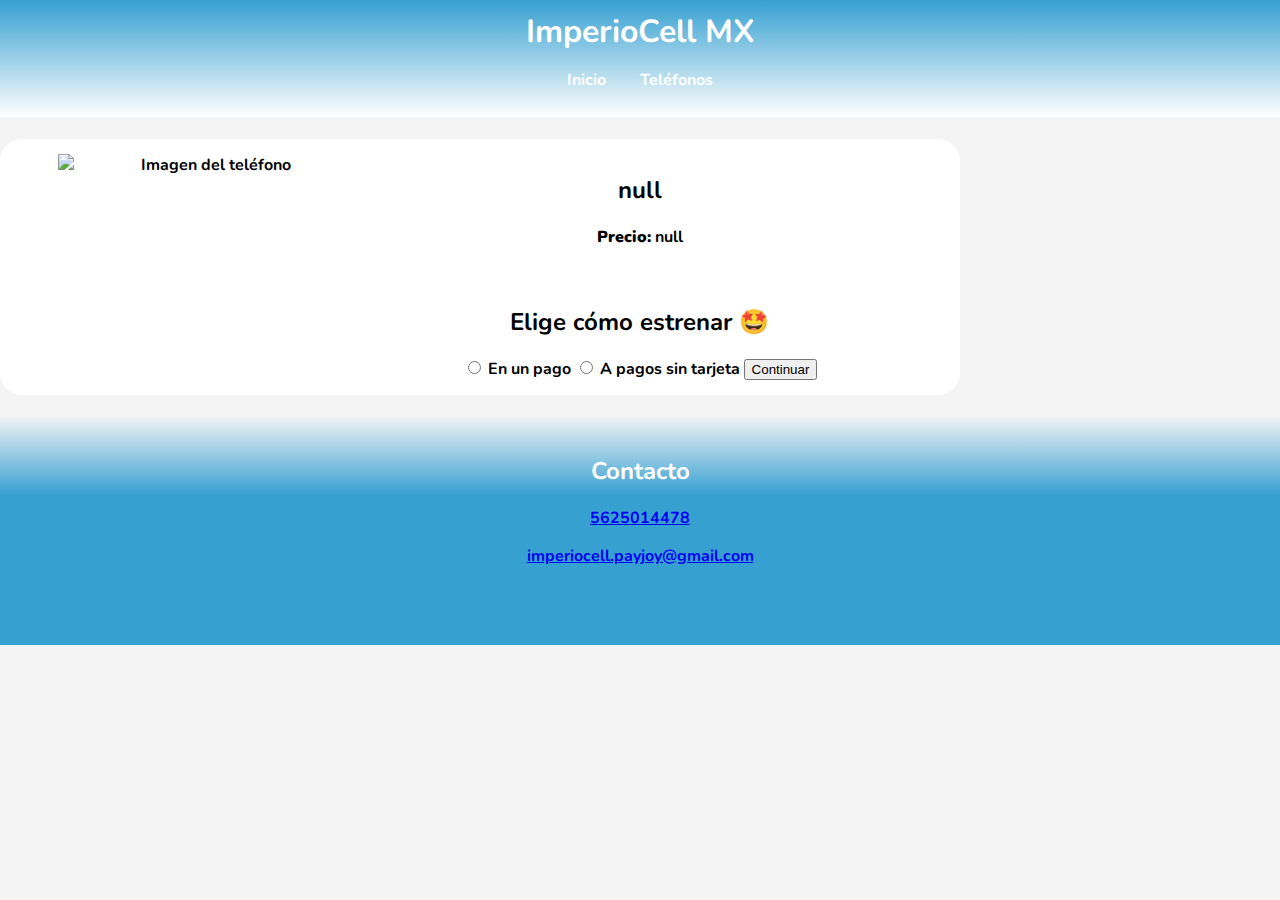
==== comprar.html @ 5fd8dc75 "Update comprar.html" ====
<!DOCTYPE html>
<html lang="es">
<head>
    <link href="https://fonts.googleapis.com/css2?family=Nunito:wght@700&display=swap" rel="stylesheet">
    <meta charset="UTF-8">
    <meta name="viewport" content="width=device-width, initial-scale=1.0">
    <link rel="stylesheet" href="styles.css">
    <title>Comprar</title>
</head>
<body>
    <header>
        <h1>ImperioCell MX</h1>
        <nav>
            <ul>  
               <li><a href="index.html#home">Inicio</a></li>
               <li><a href="index.html#phones">Teléfonos</a></li>
            </ul>
        </nav>
    </header>     
    <br>
    <div class="phone-card" style="text-align:center;width: 75%;justify-content:space-around;">
        <img id="phone-image" alt="Imagen del teléfono" style="width: 300px; height: auto; margin-right:20px;" class="phone-image">
        <div id="phone-details" class="phone-info" style="text-align:center;"></div> 
        <br>
    </div>

    <script>
        // Función para obtener los parámetros de la URL
        function getQueryParams() {
            const params = {};
            const queryString = window.location.search;
            const urlParams = new URLSearchParams(queryString);
            
            // Extraer los parámetros de la URL
            params.phone = urlParams.get('phone');
            params.price = urlParams.get('price');
            params.image = urlParams.get('image');  // Asegúrate de obtener el parámetro de la imagen también
            return params;
        }

        // Mostrar los datos del teléfono seleccionado
        document.addEventListener('DOMContentLoaded', function () {
            const params = getQueryParams();
            // Asignar la imagen del teléfono
            document.getElementById('phone-image').src = params.image;
            // Mostrar el nombre y precio del teléfono
            const phoneDetailsDiv = document.getElementById('phone-details');
            phoneDetailsDiv.innerHTML = `
                <h2>${params.phone}</h2>
                <p><strong>Precio:</strong> ${params.price}</p>
                <br>
                <form id="purchase-form" class="phone-info">
                    <h2>Elige cómo estrenar 🤩</h2>    
                    <label>
                        <input type="radio" name="purchase-type" value="En un pago" required> En un pago
                    </label>    
                    <label>
                        <input type="radio" name="purchase-type" value="A pagos sin tarjeta" required> A pagos sin tarjeta
                    </label>
                    <input type="submit" value="Continuar">
                </form>  
            `;

            // Mover el listener dentro del bloque DOMContentLoaded
            document.getElementById('purchase-form').addEventListener('submit', function (event) {
                event.preventDefault();
                const purchaseType = document.querySelector('input[name="purchase-type"]:checked').value;
                
                // Aquí rediriges según el tipo de compra seleccionado
                if (purchaseType === 'En un pago') {
                    alert('Seleccionaste compra en un pago');
                    window.open('en_un_pago.html', 'popup', 'width=600,height=400');
                } else {
                alert('Acude a nuestra sucursal para estrenar a pagos sin tarjeta :)');
        window.open('https://maps.app.goo.gl/cDCR66WVcdswPPE7A', '_blank');
                }
            });
        });
    </script>

    <footer>
    <section id="contact" style="padding: 20px 0;background: linear-gradient(to top,#36a0d1 65%, #f4f4f4 100%);">
        <div style="text-align: center; margin: 20px 0; color: white;">
                <h2>Contacto</h2>
                <p><a href="https://wa.me/5625014478" target="_blank">5625014478</a></p>
                <p><a href="mailto:imperiocell.payjoy@gmail.com" target="_blank">imperiocell.payjoy@gmail.com</a></p>
                <br>
            </div>
        </section>
    </footer> 
</body>
</html>
---- styles.css ----
body {
    font-family: 'Nunito', sans-serif; font-weight: bold;
    margin: 0;
    padding: 0;
    background-color: #f4f4f4;
}

header { 
    background: linear-gradient(to bottom, #36a0d1, white);
    color: white;
    padding: 10px 0;
    text-align: center;
}

header h1 {
    margin: 0;
}

nav ul {
    list-style: none;
    padding: 0;
}

nav ul li {
    display: inline;
    margin: 0 15px;
}

nav ul li a {
    color: white;
    text-decoration: none;
}

section {
    padding: 20px;
}

/* Tarjeta de teléfono */
.phone-card {
    background-color: white;
    border-radius: 22px;
    margin-bottom: 20px;
    padding: 15px;
    display: flex;
    align-items: flex-start;
    justify-content: space-between;
    flex-wrap: wrap;
    text-align: left;
    max-width: 100%;  /* Asegura que no sobrepase el ancho de la pantalla */
    box-sizing: border-box;  /* Asegura que el padding se incluya dentro del ancho total */
}

/* Ajustes para la imagen */
    .phone-card img {
        width: 100%;  /* Asegura que la imagen tome todo el ancho disponible */
        margin-bottom: 10px;  /* Añade un pequeño margen debajo de la imagen */
        max-width: 100%;  /* Evita que la imagen sea más ancha que el contenedor */
        height: auto;  /* Mantiene la proporción correcta de la imagen */
    }

/* Información del celular */
    .phone-info {
        margin-left: 0;  /* Remueve el margen izquierdo para pantallas pequeñas */
        text-align: center;  /* Centra el texto en pantallas pequeñas */
        max-width: 100%;  /* Asegura que el texto no exceda el ancho */
    }

/* Responsividad para pantallas más pequeñas */
@media (max-width: 768px) {
    .phone-card {
        flex-direction: column;  /* Apila la imagen y el texto verticalmente en pantallas pequeñas */
        text-align: center;  /* Centra todo en pantallas pequeñas */
        width: 100%;  /* Asegura que la tarjeta tome todo el ancho disponible */
    }

    .phone-card img {
        width: 100%;  /* Asegura que la imagen tome todo el ancho disponible */
        margin-bottom: 10px;  /* Añade un pequeño margen debajo de la imagen */
        max-width: 100%;  /* Evita que la imagen sea más ancha que el contenedor */
        height: auto;  /* Mantiene la proporción correcta de la imagen */
    }

    .phone-info {
        margin-left: 0;  /* Remueve el margen izquierdo para pantallas pequeñas */
        text-align: center;  /* Centra el texto en pantallas pequeñas */
        max-width: 100%;  /* Asegura que el texto no exceda el ancho */
    }


button {
    background-color: #333;
    color: white;
    padding: 10px 20px;
    border: none;
    cursor: pointer;
}

button {
    background-color: #333;
    color: white;
    padding: 10px 20px;
    border: none;
    cursor: pointer;
    margin: 20px 0;
}

button:hover {
    background-color: #555;
}

footer {
    position: fixed;
    bottom: 0;
    width: 100%;
    background: linear-gradient(to top, #36a0d1 55%, #f4f4f4 100%);
    color: #333;
    padding: 10px 0;

}
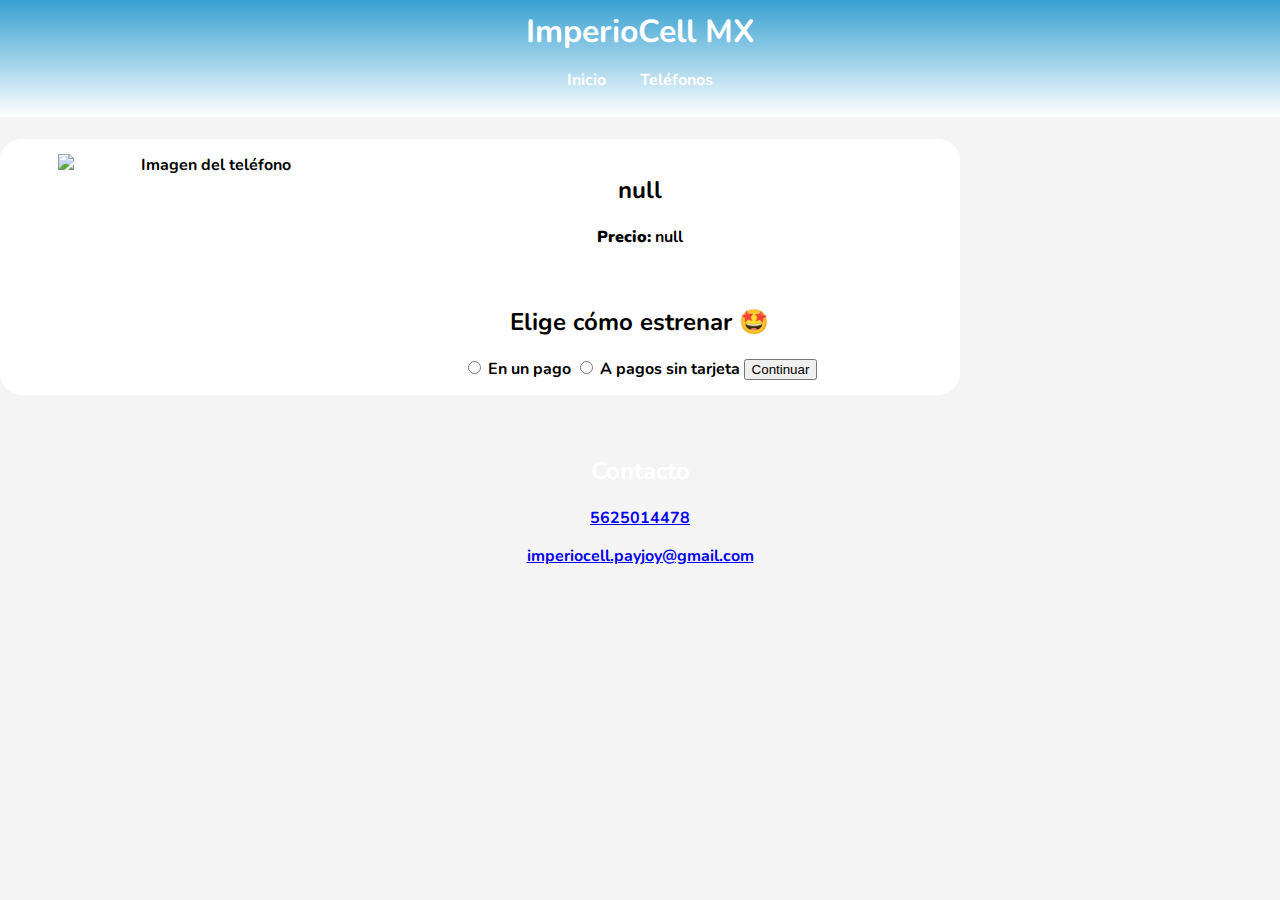
==== commit b1bf7c04: "Update comprar.html" ====
--- a/comprar.html
+++ b/comprar.html
@@ -79,7 +79,7 @@
     </script>
 
     <footer>
-    <section id="contact" style="padding: 20px 0;background: linear-gradient(to top,#36a0d1 65%, #f4f4f4 100%);">
+    <section id="contact" style="padding: 20px 0;">
         <div style="text-align: center; margin: 20px 0; color: white;">
                 <h2>Contacto</h2>
                 <p><a href="https://wa.me/5625014478" target="_blank">5625014478</a></p>
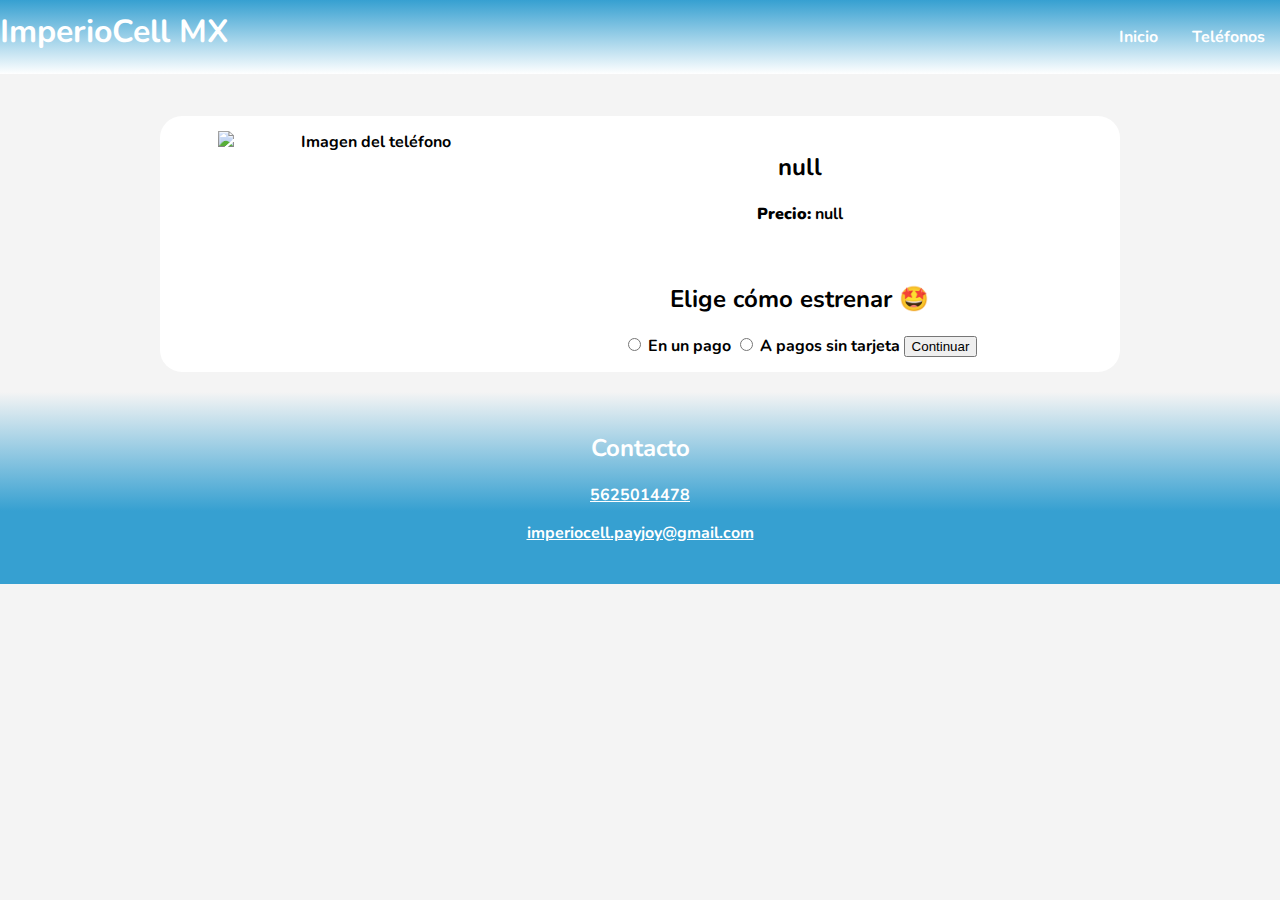
==== commit 137ecc1e: "Update comprar.html" ====
--- a/comprar.html
+++ b/comprar.html
@@ -66,10 +66,28 @@
                 event.preventDefault();
                 const purchaseType = document.querySelector('input[name="purchase-type"]:checked').value;
                 
-                // Aquí rediriges según el tipo de compra seleccionado
-                if (purchaseType === 'En un pago') {
-                    alert('Seleccionaste compra en un pago');
-                    window.open('en_un_pago.html', 'popup', 'width=600,height=400');
+ if (purchaseType === 'En un pago') {
+        const popupContent = `
+            1.- Transfiere el costo del equipo a la cuenta CLABE: 123456789012345678<br>
+            2.- En concepto indica agrega el teléfono y tu primer nombre<br>
+            3.- Comparte el comprobante al WhatsApp 5625014478.<br>
+            4.- Acuerda fecha para acudir por tu teléfono o la entrega.<br>
+            5.- ¡Disfruta tu nuevo teléfono :D!
+        `;
+
+        // Crear y mostrar el pop-up
+        const popup = window.open('', 'popup', 'width=600,height=400');
+        popup.document.write(`
+            <html>
+                <head><title>Compra en un pago</title></head>
+                <body style="font-family: Arial, sans-serif; text-align: center; padding: 20px;">
+                    <h2>¡Sigue estos pasos para completar tu compra!</h2>
+                    <p>${popupContent}</p>
+                    <button onclick="window.close()">Cerrar</button>
+                </body>
+            </html>
+        `);
+                    
                 } else {
                 alert('Acude a nuestra sucursal para estrenar a pagos sin tarjeta :)');
         window.open('https://maps.app.goo.gl/cDCR66WVcdswPPE7A', '_blank');
@@ -77,16 +95,14 @@
             });
         });
     </script>
-
-    <footer>
-    <section id="contact" style="padding: 20px 0;">
+<footer>
+    <section id="contact" style="padding:10px0; background: linear-gradient(to top,#36a0d1 38%, #f4f4f4 100%);">
         <div style="text-align: center; margin: 20px 0; color: white;">
-                <h2>Contacto</h2>
-                <p><a href="https://wa.me/5625014478" target="_blank">5625014478</a></p>
-                <p><a href="mailto:imperiocell.payjoy@gmail.com" target="_blank">imperiocell.payjoy@gmail.com</a></p>
-                <br>
-            </div>
-        </section>
-    </footer> 
+            <h2>Contacto</h2>
+            <p><a href="https://wa.me/5625014478" target="_blank" style="color: white;">5625014478</a></p>
+            <p><a href="mailto:imperiocell.payjoy@gmail.com" target="_blank" style="color: white;">imperiocell.payjoy@gmail.com</a></p>
+        </div>
+    </section>
+</footer>
 </body>
 </html>
--- a/styles.css
+++ b/styles.css
@@ -10,7 +10,36 @@
     color: white;
     padding: 10px 0;
     text-align: center;
+    display: flex;
+    justify-content: space-between;
+
 }
+
+.search-bar {
+    display: flex;
+    align-items: center;
+    margin-left: auto;
+}
+
+#searchInput {
+    font-family: 'Nunito', sans-serif;
+    font-size: 16px;
+    padding: 10px;
+    border: 1px solid #ccc;
+    border-radius: 5px;
+    margin-right: 10px;
+}
+
+#searchButton {
+    font-family: 'Nunito', sans-serif;
+    padding: 10px 15px;
+    background-color: #36a0d1;
+    color: white;
+    border: none;
+    border-radius: 5px;
+    cursor: pointer;
+}
+
 
 header h1 {
     margin: 0;
@@ -33,21 +62,34 @@
 
 section {
     padding: 20px;
+            text-align: center;
+}
+.swiper-container {
+  width: 100%;
+  height: auto;
+}
+
+.swiper-slide {
+  text-align: center;
+  display: flex;
+  flex-direction: column;
+  align-items: center;
 }
 
 /* Tarjeta de teléfono */
 .phone-card {
     background-color: white;
     border-radius: 22px;
-    margin-bottom: 20px;
+    margin: 20px auto;
     padding: 15px;
     display: flex;
     align-items: flex-start;
     justify-content: space-between;
     flex-wrap: wrap;
     text-align: left;
-    max-width: 100%;  /* Asegura que no sobrepase el ancho de la pantalla */
+    max-width: 75%;  /* Asegura que no sobrepase el ancho de la pantalla */
     box-sizing: border-box;  /* Asegura que el padding se incluya dentro del ancho total */
+
 }
 
 /* Ajustes para la imagen */
@@ -64,6 +106,22 @@
         text-align: center;  /* Centra el texto en pantallas pequeñas */
         max-width: 100%;  /* Asegura que el texto no exceda el ancho */
     }
+/* Botón dentro de la tarjeta */
+.phone-card button {
+    background-color: #333;
+    color: white;
+    padding: 10px 20px;
+    border: none;
+    cursor: pointer;
+    margin-top: auto; /* Hace que el botón se mantenga alineado al final */
+    display: block;
+    width: 100%; /* Asegura que el botón ocupe todo el ancho disponible */
+    box-sizing: border-box; /* Incluye el padding dentro del ancho del botón */
+}
+
+.phone-card button:hover {
+    background-color: #555;
+}
 
 /* Responsividad para pantallas más pequeñas */
 @media (max-width: 768px) {
@@ -84,6 +142,7 @@
         margin-left: 0;  /* Remueve el margen izquierdo para pantallas pequeñas */
         text-align: center;  /* Centra el texto en pantallas pequeñas */
         max-width: 100%;  /* Asegura que el texto no exceda el ancho */
+        
     }
 
 
@@ -109,12 +168,10 @@
 }
 
 footer {
-    position: fixed;
+    position: relative;
     bottom: 0;
     width: 100%;
-    background: linear-gradient(to top, #36a0d1 55%, #f4f4f4 100%);
-    color: #333;
+    background: linear-gradient(to top, #36a0d1 38%, #f4f4f4 100%);
     padding: 10px 0;
-
 }
 
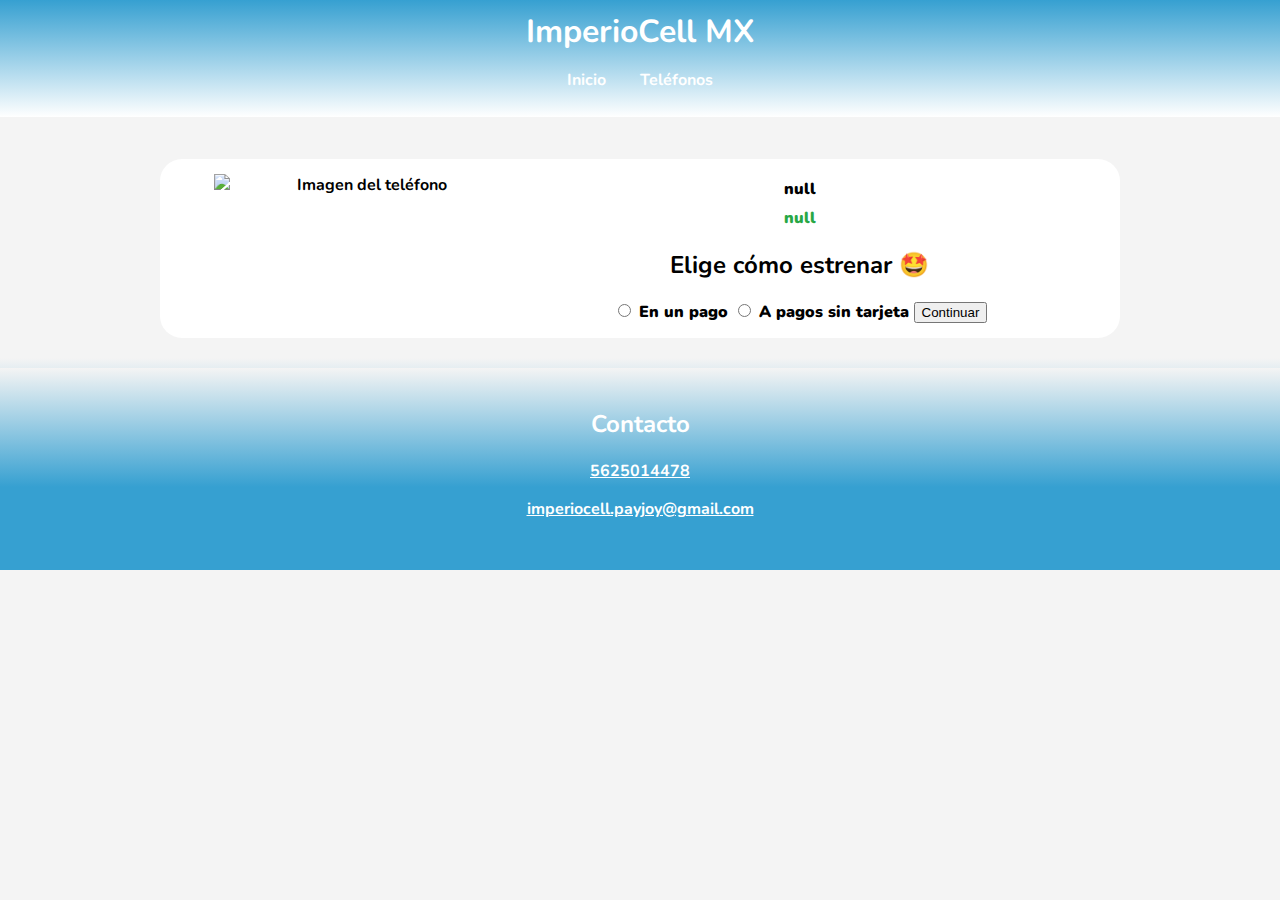
==== commit c5aabd5a: "Update comprar.html" ====
--- a/comprar.html
+++ b/comprar.html
@@ -9,6 +9,7 @@
 </head>
 <body>
     <header>
+                <div style="flex-grow: 1; text-align: center;">
         <h1>ImperioCell MX</h1>
         <nav>
             <ul>  
@@ -16,7 +17,8 @@
                <li><a href="index.html#phones">Teléfonos</a></li>
             </ul>
         </nav>
-    </header>     
+                                    </div>
+    </header>      
     <br>
     <div class="phone-card" style="text-align:center;width: 75%;justify-content:space-around;">
         <img id="phone-image" alt="Imagen del teléfono" style="width: 300px; height: auto; margin-right:20px;" class="phone-image">
@@ -34,7 +36,7 @@
             // Extraer los parámetros de la URL
             params.phone = urlParams.get('phone');
             params.price = urlParams.get('price');
-            params.image = urlParams.get('image');  // Asegúrate de obtener el parámetro de la imagen también
+            params.image = urlParams.get('image');  
             return params;
         }
 
@@ -46,9 +48,8 @@
             // Mostrar el nombre y precio del teléfono
             const phoneDetailsDiv = document.getElementById('phone-details');
             phoneDetailsDiv.innerHTML = `
-                <h2>${params.phone}</h2>
-                <p><strong>Precio:</strong> ${params.price}</p>
-                <br>
+                <p style="font-size: 1em; margin: 4px 0;"><strong>${params.phone}</strong></p>
+                <p style="font-size: 1em; margin: 7px 0;color: #28a745;"><strong> ${params.price}</p>
                 <form id="purchase-form" class="phone-info">
                     <h2>Elige cómo estrenar 🤩</h2>    
                     <label>
@@ -68,26 +69,26 @@
                 
  if (purchaseType === 'En un pago') {
         const popupContent = `
-            1.- Transfiere el costo del equipo a la cuenta CLABE: 123456789012345678<br>
-            2.- En concepto indica agrega el teléfono y tu primer nombre<br>
+            1.- Transfiere el costo del equipo a la cuenta de Banorte: O72180011897356642<br>
+            2.- En concepto pon el nombre del teléfono y tu primer nombre.<br>
             3.- Comparte el comprobante al WhatsApp 5625014478.<br>
             4.- Acuerda fecha para acudir por tu teléfono o la entrega.<br>
-            5.- ¡Disfruta tu nuevo teléfono :D!
+            5.- ¡Disfruta tu nuevo teléfono. :D!<br>
+<br>
+            *Nota:También puedes dejar un apartado y acordar lo demás*
         `;
-
         // Crear y mostrar el pop-up
         const popup = window.open('', 'popup', 'width=600,height=400');
         popup.document.write(`
             <html>
-                <head><title>Compra en un pago</title></head>
-                <body style="font-family: Arial, sans-serif; text-align: center; padding: 20px;">
-                    <h2>¡Sigue estos pasos para completar tu compra!</h2>
+                <head><title>Pago por transferencia</title></head>
+                <body style="font-family:'Nunito', sans-serif; text-align: center; padding: 20px;">
+                    <h2>¡Sigue estos pasos y estrena ahora!</h2>
                     <p>${popupContent}</p>
                     <button onclick="window.close()">Cerrar</button>
                 </body>
             </html>
-        `);
-                    
+        `);                   
                 } else {
                 alert('Acude a nuestra sucursal para estrenar a pagos sin tarjeta :)');
         window.open('https://maps.app.goo.gl/cDCR66WVcdswPPE7A', '_blank');
--- a/styles.css
+++ b/styles.css
@@ -1,177 +1,200 @@
-body {
-    font-family: 'Nunito', sans-serif; font-weight: bold;
-    margin: 0;
-    padding: 0;
-    background-color: #f4f4f4;
-}
-
-header { 
-    background: linear-gradient(to bottom, #36a0d1, white);
-    color: white;
-    padding: 10px 0;
-    text-align: center;
-    display: flex;
-    justify-content: space-between;
-
-}
-
-.search-bar {
-    display: flex;
-    align-items: center;
-    margin-left: auto;
-}
-
-#searchInput {
-    font-family: 'Nunito', sans-serif;
-    font-size: 16px;
-    padding: 10px;
-    border: 1px solid #ccc;
-    border-radius: 5px;
-    margin-right: 10px;
-}
-
-#searchButton {
-    font-family: 'Nunito', sans-serif;
-    padding: 10px 15px;
-    background-color: #36a0d1;
-    color: white;
-    border: none;
-    border-radius: 5px;
-    cursor: pointer;
-}
-
-
-header h1 {
-    margin: 0;
-}
-
-nav ul {
-    list-style: none;
-    padding: 0;
-}
-
-nav ul li {
-    display: inline;
-    margin: 0 15px;
-}
-
-nav ul li a {
-    color: white;
-    text-decoration: none;
-}
-
-section {
-    padding: 20px;
-            text-align: center;
-}
-.swiper-container {
-  width: 100%;
-  height: auto;
-}
-
-.swiper-slide {
-  text-align: center;
-  display: flex;
-  flex-direction: column;
-  align-items: center;
-}
-
-/* Tarjeta de teléfono */
-.phone-card {
-    background-color: white;
-    border-radius: 22px;
-    margin: 20px auto;
-    padding: 15px;
-    display: flex;
-    align-items: flex-start;
-    justify-content: space-between;
-    flex-wrap: wrap;
-    text-align: left;
-    max-width: 75%;  /* Asegura que no sobrepase el ancho de la pantalla */
-    box-sizing: border-box;  /* Asegura que el padding se incluya dentro del ancho total */
-
-}
-
-/* Ajustes para la imagen */
-    .phone-card img {
-        width: 100%;  /* Asegura que la imagen tome todo el ancho disponible */
-        margin-bottom: 10px;  /* Añade un pequeño margen debajo de la imagen */
-        max-width: 100%;  /* Evita que la imagen sea más ancha que el contenedor */
-        height: auto;  /* Mantiene la proporción correcta de la imagen */
-    }
-
-/* Información del celular */
-    .phone-info {
-        margin-left: 0;  /* Remueve el margen izquierdo para pantallas pequeñas */
-        text-align: center;  /* Centra el texto en pantallas pequeñas */
-        max-width: 100%;  /* Asegura que el texto no exceda el ancho */
-    }
-/* Botón dentro de la tarjeta */
-.phone-card button {
-    background-color: #333;
-    color: white;
-    padding: 10px 20px;
-    border: none;
-    cursor: pointer;
-    margin-top: auto; /* Hace que el botón se mantenga alineado al final */
-    display: block;
-    width: 100%; /* Asegura que el botón ocupe todo el ancho disponible */
-    box-sizing: border-box; /* Incluye el padding dentro del ancho del botón */
-}
-
-.phone-card button:hover {
-    background-color: #555;
-}
-
-/* Responsividad para pantallas más pequeñas */
-@media (max-width: 768px) {
-    .phone-card {
-        flex-direction: column;  /* Apila la imagen y el texto verticalmente en pantallas pequeñas */
-        text-align: center;  /* Centra todo en pantallas pequeñas */
-        width: 100%;  /* Asegura que la tarjeta tome todo el ancho disponible */
-    }
-
-    .phone-card img {
-        width: 100%;  /* Asegura que la imagen tome todo el ancho disponible */
-        margin-bottom: 10px;  /* Añade un pequeño margen debajo de la imagen */
-        max-width: 100%;  /* Evita que la imagen sea más ancha que el contenedor */
-        height: auto;  /* Mantiene la proporción correcta de la imagen */
-    }
-
-    .phone-info {
-        margin-left: 0;  /* Remueve el margen izquierdo para pantallas pequeñas */
-        text-align: center;  /* Centra el texto en pantallas pequeñas */
-        max-width: 100%;  /* Asegura que el texto no exceda el ancho */
-        
-    }
-
-
-button {
-    background-color: #333;
-    color: white;
-    padding: 10px 20px;
-    border: none;
-    cursor: pointer;
-}
-
-button {
-    background-color: #333;
-    color: white;
-    padding: 10px 20px;
-    border: none;
-    cursor: pointer;
-    margin: 20px 0;
-}
-
-button:hover {
-    background-color: #555;
-}
-
-footer {
-    position: relative;
-    bottom: 0;
-    width: 100%;
-    background: linear-gradient(to top, #36a0d1 38%, #f4f4f4 100%);
-    padding: 10px 0;
-}
-
+body {
+    font-family: 'Nunito', sans-serif;
+    font-weight: bold;
+    margin: 0;
+    padding: 0;
+    background-color: #f4f4f4;
+    overflow-x: hidden; /* Oculta el desbordamiento horizontal */
+}
+
+header {
+    background: linear-gradient(to bottom, #36a0d1, white);
+    color: white;
+    padding: 10px 0;
+    text-align: center;
+    display: flex;
+    justify-content: space-between;
+    align-items: center; /* Asegura que el contenido esté alineado verticalmente */
+}
+
+header h1 {
+    margin: 0;
+    flex-grow: 1; /* Esto asegura que el título tome el espacio restante */
+    text-align: center; /* Centra el título horizontalmente */
+}
+
+.search-bar {
+    display: flex;
+    align-items: center;
+    margin-left: auto;
+    max-width: 100%; /* Evita que el contenedor se salga de la pantalla */
+    padding-right: 10px;
+}
+
+#searchInput {
+    font-family: 'Nunito', sans-serif;
+    font-size: 16px;
+    padding: 10px;
+    border: 1px solid #ccc;
+    border-radius: 5px;
+    margin-right: 10px;
+    width: 100%; /* Para pantallas pequeñas */
+    max-width: 200px; /* Limita el ancho del input en pantallas grandes */
+}
+
+#searchButton {
+    font-family: 'Nunito', sans-serif;
+    padding: 10px 15px;
+    background-color: #36a0d1;
+    color: white;
+    border: none;
+    border-radius: 5px;
+    cursor: pointer;
+}
+
+nav ul {
+    list-style: none;
+    padding: 0;
+}
+
+nav ul li {
+    display: inline;
+    margin: 0 15px;
+}
+
+nav ul li a {
+    color: white;
+    text-decoration: none;
+}
+
+section {
+    padding: 20px;
+    text-align: center;
+}
+
+/* Estilos generales para el contenedor del swiper */
+.swiper-container {
+    position: relative; /* Asegúrate de que el contenedor esté posicionado correctamente */
+
+}
+
+/* Estilos para las flechas de navegación */
+.swiper-button-next,
+.swiper-button-prev {
+    color: #fff; /* Cambia el color según tu diseño */
+    top: 50%; /* Alinea verticalmente en el centro del contenedor */
+    transform: translateY(-50%); /* Ajusta la posición */
+    z-index: 10; /* Asegura que las flechas estén por encima de otras capas */
+}
+
+/* Estilos para los puntos de paginación */
+.swiper-pagination {
+    position: absolute; /* Posiciona los puntos de paginación en relación al contenedor */
+    bottom: 10px; /* Ajusta la distancia desde la parte inferior del carrusel */
+    left: 50%; /* Centra horizontalmente los puntos */
+    transform: translateX(-50%); /* Ajusta el desplazamiento para centrar */
+}
+
+/* Opcional: ajusta la apariencia de los puntos de paginación */
+.swiper-pagination-bullet {
+    background: #36a0d1; /* Color del punto */
+    opacity: 0.7; /* Opacidad del punto */
+}
+
+/* Estilo para el estado activo del punto */
+.swiper-pagination-bullet-active {
+    opacity: 1; /* Opacidad del punto activo */
+}
+
+
+
+
+
+
+.swiper-slide img {
+    width: 100%;
+    height: auto;
+    object-fit: cover;  /* Asegura que las imágenes se ajusten bien al contenedor */
+}
+
+/* Tarjeta de teléfono */
+.phone-card {
+    background-color: white;
+    border-radius: 22px;
+    margin: 20px auto;
+    padding: 15px;
+    display: flex;
+    align-items: flex-start;
+    justify-content: space-between;
+    flex-wrap: wrap;
+    text-align: left;
+    max-width: 75%;  /* Asegura que no sobrepase el ancho de la pantalla */
+    box-sizing: border-box;  /* Asegura que el padding se incluya dentro del ancho total */
+}
+
+.phone-card img {
+    width: 100%;  /* Asegura que la imagen tome todo el ancho disponible */
+    margin-bottom: 10px;  /* Añade un pequeño margen debajo de la imagen */
+    max-width: 100%;  /* Evita que la imagen sea más ancha que el contenedor */
+    height: auto;  /* Mantiene la proporción correcta de la imagen */
+}
+
+.phone-info {
+    margin-left: 0;  /* Remueve el margen izquierdo para pantallas pequeñas */
+    text-align: center;  /* Centra el texto en pantallas pequeñas */
+    max-width: 100%;  /* Asegura que el texto no exceda el ancho */
+}
+
+.phone-card button {
+    background-color: #333;
+    color: white;
+    padding: 10px 20px;
+    border: none;
+    cursor: pointer;
+    margin-top: auto; /* Hace que el botón se mantenga alineado al final */
+    display: block;
+    width: 100%; /* Asegura que el botón ocupe todo el ancho disponible */
+    box-sizing: border-box; /* Incluye el padding dentro del ancho del botón */
+}
+
+.phone-card button:hover {
+    background-color: #555;
+}
+
+@media (max-width: 768px) {
+    .swiper-slide img {
+        height: 100%; /* Ajustar la altura para pantallas pequeñas */
+    }
+
+    .phone-card {
+        flex-direction: column;  /* Apila la imagen y el texto verticalmente en pantallas pequeñas */
+        text-align: center;  /* Centra todo en pantallas pequeñas */
+        width: 100%;  /* Asegura que la tarjeta tome todo el ancho disponible */
+    }
+
+    .phone-card img {
+        margin-bottom: 10px;  /* Añade un pequeño margen debajo de la imagen */
+    }
+
+    .phone-info {
+        margin-left: 0;  /* Remueve el margen izquierdo para pantallas pequeñas */
+        text-align: center;  /* Centra el texto en pantallas pequeñas */
+        max-width: 100%;  /* Asegura que el texto no exceda el ancho */
+    }
+}
+
+button {
+    margin: 20px 0; /* Asegura un margen uniforme */
+}
+
+button:hover {
+    background-color: #555;
+}
+
+footer {
+    position: relative;
+    bottom: 0;
+    width: 100%;
+    background: linear-gradient(to top, #36a0d1 38%, #f4f4f4 100%);
+    padding: 10px 0;
+}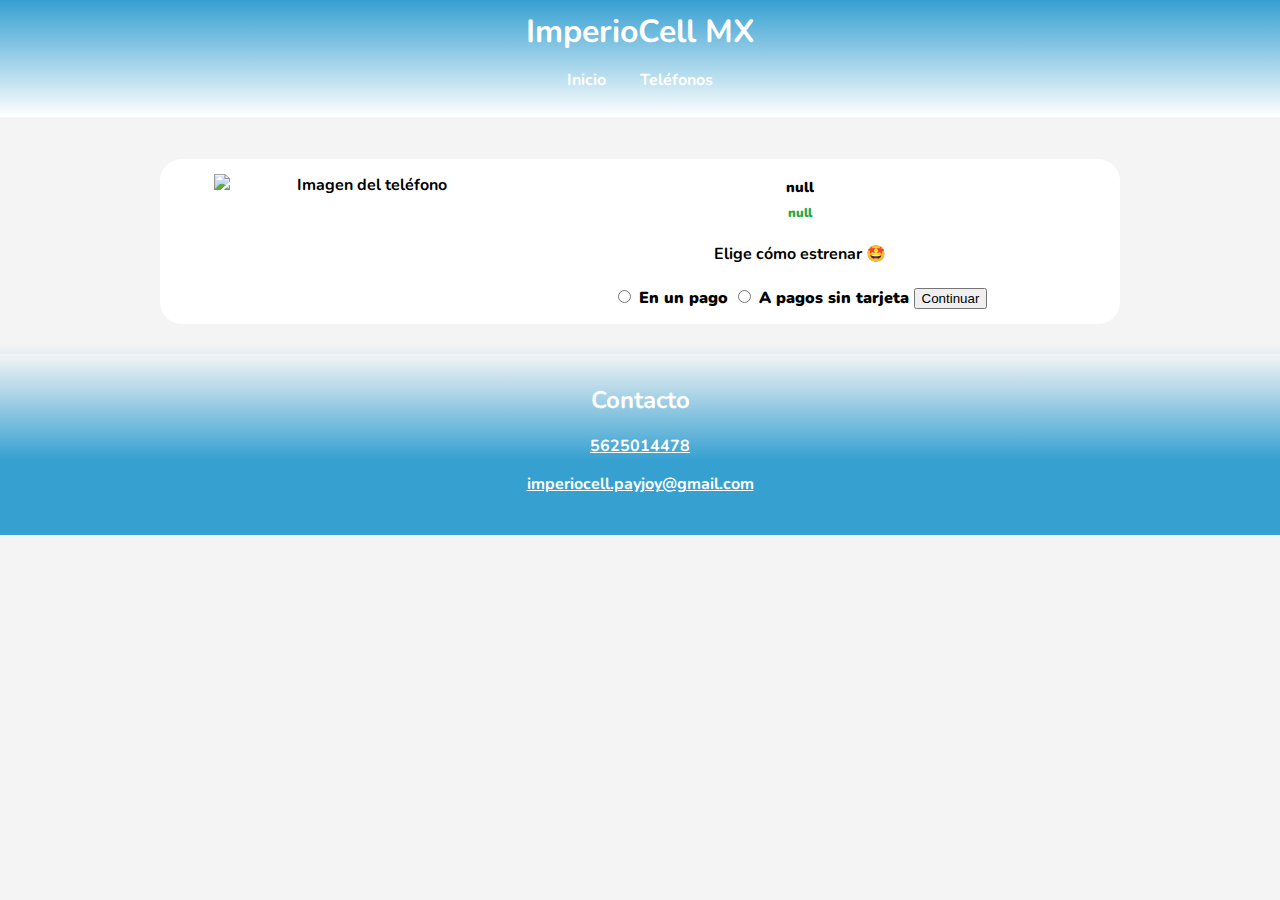
==== commit f06719f7: "Update comprar.html" ====
--- a/comprar.html
+++ b/comprar.html
@@ -6,6 +6,8 @@
     <meta name="viewport" content="width=device-width, initial-scale=1.0">
     <link rel="stylesheet" href="styles.css">
     <title>Comprar</title>
+    <link rel="icon" href="https://raw.githubusercontent.com/imperiocell2023/Imperiocell_mx/main/images/Logo.jpg" type="image/jpeg">
+
 </head>
 <body>
     <header>
@@ -32,8 +34,7 @@
             const params = {};
             const queryString = window.location.search;
             const urlParams = new URLSearchParams(queryString);
-            
-            // Extraer los parámetros de la URL
+
             params.phone = urlParams.get('phone');
             params.price = urlParams.get('price');
             params.image = urlParams.get('image');  
@@ -45,13 +46,12 @@
             const params = getQueryParams();
             // Asignar la imagen del teléfono
             document.getElementById('phone-image').src = params.image;
-            // Mostrar el nombre y precio del teléfono
             const phoneDetailsDiv = document.getElementById('phone-details');
             phoneDetailsDiv.innerHTML = `
-                <p style="font-size: 1em; margin: 4px 0;"><strong>${params.phone}</strong></p>
-                <p style="font-size: 1em; margin: 7px 0;color: #28a745;"><strong> ${params.price}</p>
+                <p style="font-size: 0.9em; margin: 3px 0;"><strong>${params.phone}</strong></p>
+                <p style="font-size: 0.8em; margin: 7px 0;color: #28a745;"><strong> ${params.price}</p>
                 <form id="purchase-form" class="phone-info">
-                    <h2>Elige cómo estrenar 🤩</h2>    
+                    <h4>Elige cómo estrenar 🤩</h4>    
                     <label>
                         <input type="radio" name="purchase-type" value="En un pago" required> En un pago
                     </label>    
@@ -61,7 +61,6 @@
                     <input type="submit" value="Continuar">
                 </form>  
             `;
-
             // Mover el listener dentro del bloque DOMContentLoaded
             document.getElementById('purchase-form').addEventListener('submit', function (event) {
                 event.preventDefault();
@@ -77,7 +76,6 @@
 <br>
             *Nota:También puedes dejar un apartado y acordar lo demás*
         `;
-        // Crear y mostrar el pop-up
         const popup = window.open('', 'popup', 'width=600,height=400');
         popup.document.write(`
             <html>
--- a/styles.css
+++ b/styles.css
@@ -68,23 +68,24 @@
 }
 
 section {
-    padding: 20px;
+    padding: 10px;
     text-align: center;
 }
 
-/* Estilos generales para el contenedor del swiper */
 .swiper-container {
     position: relative; /* Asegúrate de que el contenedor esté posicionado correctamente */
-
-}
-
-/* Estilos para las flechas de navegación */
+width: 100%;
+    height: 100%;
+    overflow: hidden; 
+}
+
 .swiper-button-next,
 .swiper-button-prev {
-    color: #fff; /* Cambia el color según tu diseño */
+    color: #36a0d1; 
     top: 50%; /* Alinea verticalmente en el centro del contenedor */
     transform: translateY(-50%); /* Ajusta la posición */
     z-index: 10; /* Asegura que las flechas estén por encima de otras capas */
+    visibility: visible; /* Ocultarlas inicialmente, se cambiará según la búsqueda */
 }
 
 /* Estilos para los puntos de paginación */
@@ -106,18 +107,12 @@
     opacity: 1; /* Opacidad del punto activo */
 }
 
-
-
-
-
-
 .swiper-slide img {
     width: 100%;
     height: auto;
     object-fit: cover;  /* Asegura que las imágenes se ajusten bien al contenedor */
 }
 
-/* Tarjeta de teléfono */
 .phone-card {
     background-color: white;
     border-radius: 22px;
@@ -137,6 +132,11 @@
     margin-bottom: 10px;  /* Añade un pequeño margen debajo de la imagen */
     max-width: 100%;  /* Evita que la imagen sea más ancha que el contenedor */
     height: auto;  /* Mantiene la proporción correcta de la imagen */
+    transition: transform 0.3s ease; /* Transición suave */
+}
+.phone-card img:hover {
+    transform: scale(1.35); /* Aumenta el tamaño de la imagen */
+    cursor: pointer;
 }
 
 .phone-info {
@@ -197,4 +197,4 @@
     width: 100%;
     background: linear-gradient(to top, #36a0d1 38%, #f4f4f4 100%);
     padding: 10px 0;
-}+}
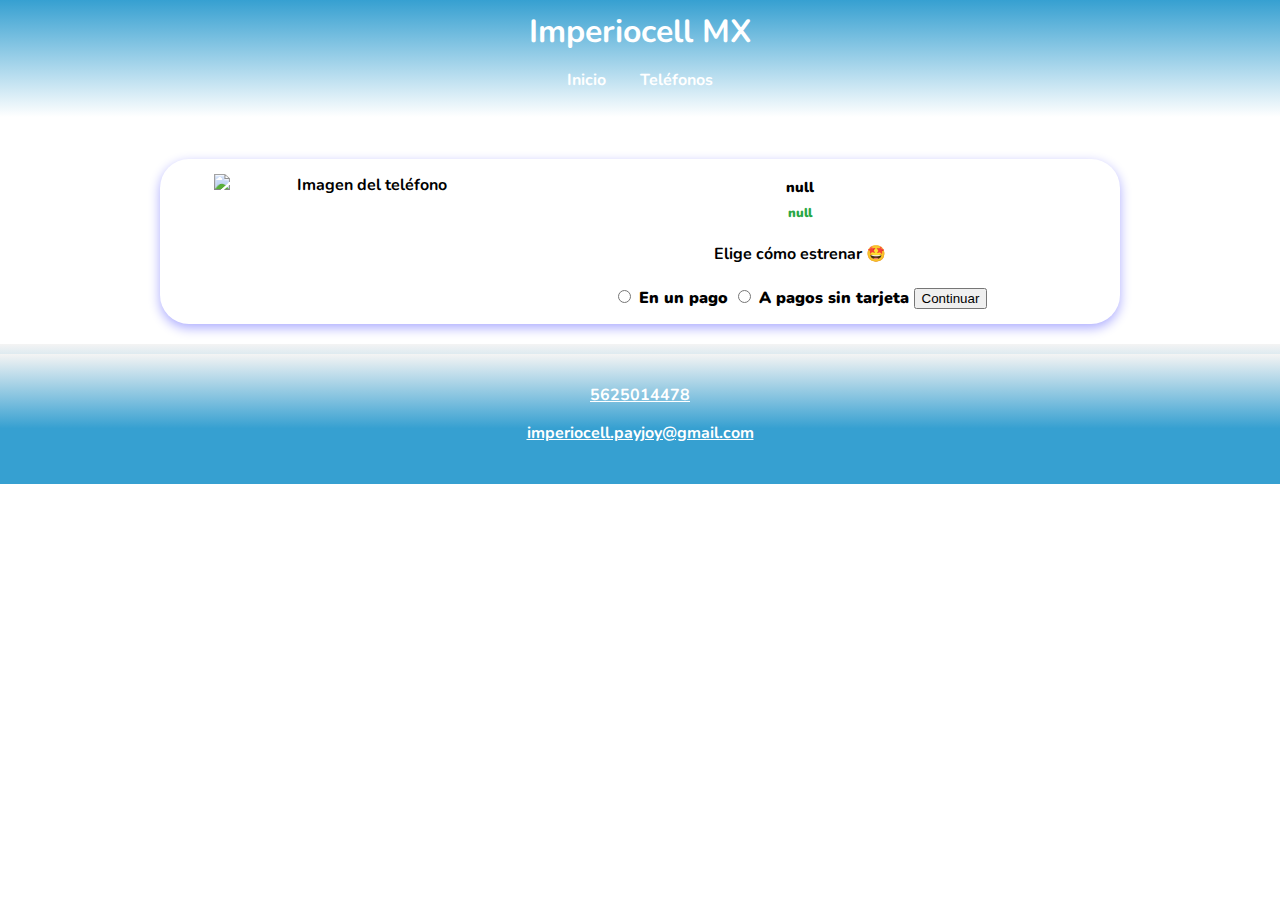
==== commit 7a0418a8: "Update comprar.html" ====
--- a/comprar.html
+++ b/comprar.html
@@ -5,14 +5,14 @@
     <meta charset="UTF-8">
     <meta name="viewport" content="width=device-width, initial-scale=1.0">
     <link rel="stylesheet" href="styles.css">
-    <title>Comprar</title>
+    <title>Estrena hoy </title>
     <link rel="icon" href="https://raw.githubusercontent.com/imperiocell2023/Imperiocell_mx/main/images/Logo.jpg" type="image/jpeg">
 
 </head>
 <body>
     <header>
                 <div style="flex-grow: 1; text-align: center;">
-        <h1>ImperioCell MX</h1>
+        <h1>Imperiocell MX</h1>
         <nav>
             <ul>  
                <li><a href="index.html#home">Inicio</a></li>
@@ -61,7 +61,6 @@
                     <input type="submit" value="Continuar">
                 </form>  
             `;
-            // Mover el listener dentro del bloque DOMContentLoaded
             document.getElementById('purchase-form').addEventListener('submit', function (event) {
                 event.preventDefault();
                 const purchaseType = document.querySelector('input[name="purchase-type"]:checked').value;
@@ -97,7 +96,6 @@
 <footer>
     <section id="contact" style="padding:10px0; background: linear-gradient(to top,#36a0d1 38%, #f4f4f4 100%);">
         <div style="text-align: center; margin: 20px 0; color: white;">
-            <h2>Contacto</h2>
             <p><a href="https://wa.me/5625014478" target="_blank" style="color: white;">5625014478</a></p>
             <p><a href="mailto:imperiocell.payjoy@gmail.com" target="_blank" style="color: white;">imperiocell.payjoy@gmail.com</a></p>
         </div>
--- a/styles.css
+++ b/styles.css
@@ -3,7 +3,7 @@
     font-weight: bold;
     margin: 0;
     padding: 0;
-    background-color: #f4f4f4;
+    background-color: #FFFFFF; 
     overflow-x: hidden; /* Oculta el desbordamiento horizontal */
 }
 
@@ -36,19 +36,18 @@
     font-size: 16px;
     padding: 10px;
     border: 1px solid #ccc;
-    border-radius: 5px;
+    border-radius: 8px;
     margin-right: 10px;
     width: 100%; /* Para pantallas pequeñas */
     max-width: 200px; /* Limita el ancho del input en pantallas grandes */
 }
-
 #searchButton {
     font-family: 'Nunito', sans-serif;
     padding: 10px 15px;
     background-color: #36a0d1;
     color: white;
     border: none;
-    border-radius: 5px;
+    border-radius: 8px;
     cursor: pointer;
 }
 
@@ -104,7 +103,7 @@
 
 /* Estilo para el estado activo del punto */
 .swiper-pagination-bullet-active {
-    opacity: 1; /* Opacidad del punto activo */
+    opacity: 0.92; /* Opacidad del punto activo */
 }
 
 .swiper-slide img {
@@ -112,10 +111,9 @@
     height: auto;
     object-fit: cover;  /* Asegura que las imágenes se ajusten bien al contenedor */
 }
-
-.phone-card {
+.phone-card {  
     background-color: white;
-    border-radius: 22px;
+    border-radius: 29px;
     margin: 20px auto;
     padding: 15px;
     display: flex;
@@ -123,8 +121,10 @@
     justify-content: space-between;
     flex-wrap: wrap;
     text-align: left;
+    width: 48%;
     max-width: 75%;  /* Asegura que no sobrepase el ancho de la pantalla */
     box-sizing: border-box;  /* Asegura que el padding se incluya dentro del ancho total */
+    box-shadow: 0px 4px 12px rgba(0, 0, 330, 0.33); /* Sombra suave */
 }
 
 .phone-card img {
@@ -155,6 +155,7 @@
     display: block;
     width: 100%; /* Asegura que el botón ocupe todo el ancho disponible */
     box-sizing: border-box; /* Incluye el padding dentro del ancho del botón */
+    border-radius: 22px;
 }
 
 .phone-card button:hover {
@@ -182,9 +183,29 @@
         max-width: 100%;  /* Asegura que el texto no exceda el ancho */
     }
 }
+#imageModal {
+    display: none; /* Oculto inicialmente */
+    position: fixed;
+    top: 0;
+    left: 0;
+    width: 100%;
+    height: 100%;
+    background: rgba(0, 0, 0, 0.77); /* Fondo oscuro */
+    align-items: center;
+    justify-content: center;
+    z-index: 1000; /* Asegura que esté encima de otros elementos */
+}
+
+#modalImage {
+    max-width: 90%; /* Tamaño máximo para que no se salga de la pantalla */
+    max-height: 90%;
+    border-radius: 29px;
+    cursor: pointer;
+}
 
 button {
     margin: 20px 0; /* Asegura un margen uniforme */
+    border-radius: 22px;
 }
 
 button:hover {
@@ -192,6 +213,7 @@
 }
 
 footer {
+    margin-top: 0;
     position: relative;
     bottom: 0;
     width: 100%;
